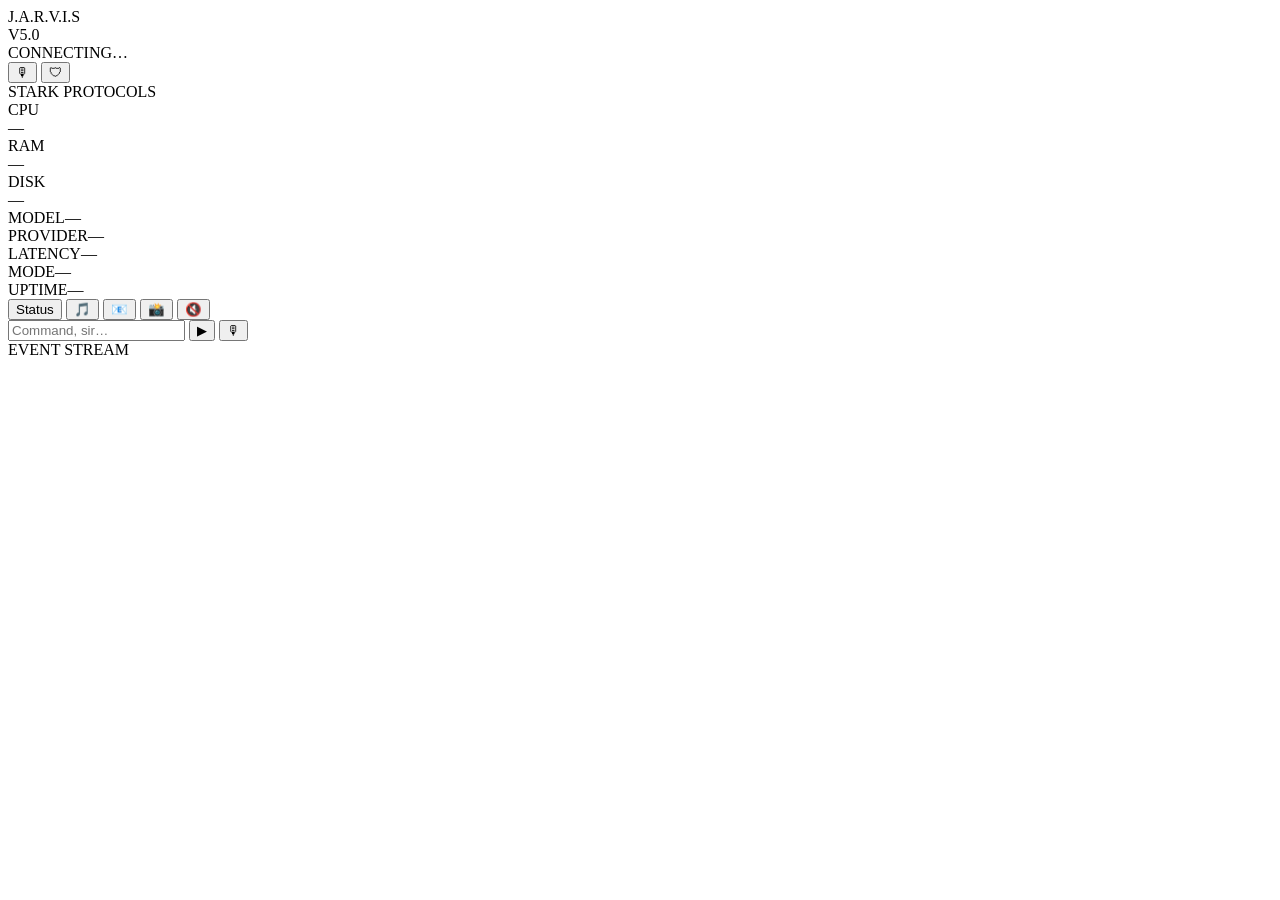
==== hud_mobile/index.html @ 1c29d202 "JARVIS V5 initial deploy" ====
<!DOCTYPE html>
<html lang="en">

<head>
  <meta charset="UTF-8" />
  <meta name="viewport" content="width=device-width, initial-scale=1.0, viewport-fit=cover" />
  <meta name="apple-mobile-web-app-capable" content="yes" />
  <meta name="apple-mobile-web-app-status-bar-style" content="black-translucent" />
  <meta name="apple-mobile-web-app-title" content="JARVIS" />
  <meta name="theme-color" content="#020c14" />
  <title>J.A.R.V.I.S V5</title>
  <link rel="stylesheet" href="/hud/static/style.css" />
  <link rel="manifest" href="/hud/static/manifest.json" />
</head>

<body>
  <div id="hud">

    <!-- ── Header ───────────────────────────────────────────────── -->
    <header class="hud-header">
      <div class="logo">J.A.R.V.I.S</div>
      <div class="version">V5.0</div>
      <div id="status-dot" class="status-dot"></div>
      <div id="status-text" class="status-text">CONNECTING…</div>
      <button id="voice-btn" class="hdr-btn" title="Tap to speak">🎙</button>
      <button id="proto-btn" class="hdr-btn" title="Protocol status" onclick="toggleProtocols()">🛡</button>
    </header>

    <!-- ── Protocol panel (collapsible) ─────────────────────────── -->
    <div id="proto-panel" class="proto-panel hidden">
      <div class="proto-title">STARK PROTOCOLS</div>
      <div id="proto-list"></div>
    </div>

    <!-- ── Live metrics ─────────────────────────────────────────── -->
    <div class="metrics-row">
      <div class="metric-card">
        <div class="metric-label">CPU</div>
        <div class="arc-wrap">
          <div class="arc-bg"></div>
          <div class="arc-fill" id="arc-cpu"></div>
          <div class="arc-value" id="val-cpu">—</div>
        </div>
      </div>
      <div class="metric-card">
        <div class="metric-label">RAM</div>
        <div class="arc-wrap">
          <div class="arc-bg"></div>
          <div class="arc-fill" id="arc-ram"></div>
          <div class="arc-value" id="val-ram">—</div>
        </div>
      </div>
      <div class="metric-card">
        <div class="metric-label">DISK</div>
        <div class="arc-wrap">
          <div class="arc-bg"></div>
          <div class="arc-fill" id="arc-disk"></div>
          <div class="arc-value" id="val-disk">—</div>
        </div>
      </div>
      <div class="metric-info">
        <div class="info-row"><span class="info-key">MODEL</span><span class="info-val" id="val-model">—</span></div>
        <div class="info-row"><span class="info-key">PROVIDER</span><span class="info-val" id="val-provider">—</span>
        </div>
        <div class="info-row"><span class="info-key">LATENCY</span><span class="info-val" id="val-latency">—</span>
        </div>
        <div class="info-row"><span class="info-key">MODE</span><span class="info-val" id="val-mode">—</span></div>
        <div class="info-row"><span class="info-key">UPTIME</span><span class="info-val ok" id="val-uptime">—</span>
        </div>
      </div>
    </div>

    <!-- ── Chat log ─────────────────────────────────────────────── -->
    <div id="chat-log"></div>

    <!-- ── Quick commands ───────────────────────────────────────── -->
    <div class="quick-row" id="quick-row">
      <button class="quick-btn" onclick="quickSend('status')">Status</button>
      <button class="quick-btn" onclick="quickSend(\" what's playing\")">🎵</button>
      <button class="quick-btn" onclick="quickSend('check my email')">📧</button>
      <button class="quick-btn" onclick="quickSend('take a screenshot')">📸</button>
      <button class="quick-btn" onclick="quickSend('mute')">🔇</button>
    </div>

    <!-- ── Input ────────────────────────────────────────────────── -->
    <div class="input-row">
      <input id="msg-input" type="text" inputmode="text" placeholder="Command, sir…" autocomplete="off"
        autocorrect="off" autocapitalize="off" spellcheck="false" />
      <button id="send-btn">▶</button>
      <button id="voice-btn-inline" class="voice-inline">🎙</button>
    </div>

    <!-- ── Event log ────────────────────────────────────────────── -->
    <div id="event-log">
      <div class="event-log-label">EVENT STREAM</div>
      <div id="event-items"></div>
    </div>

  </div>
  <script src="/hud/static/app.js"></script>
</body>

</html>
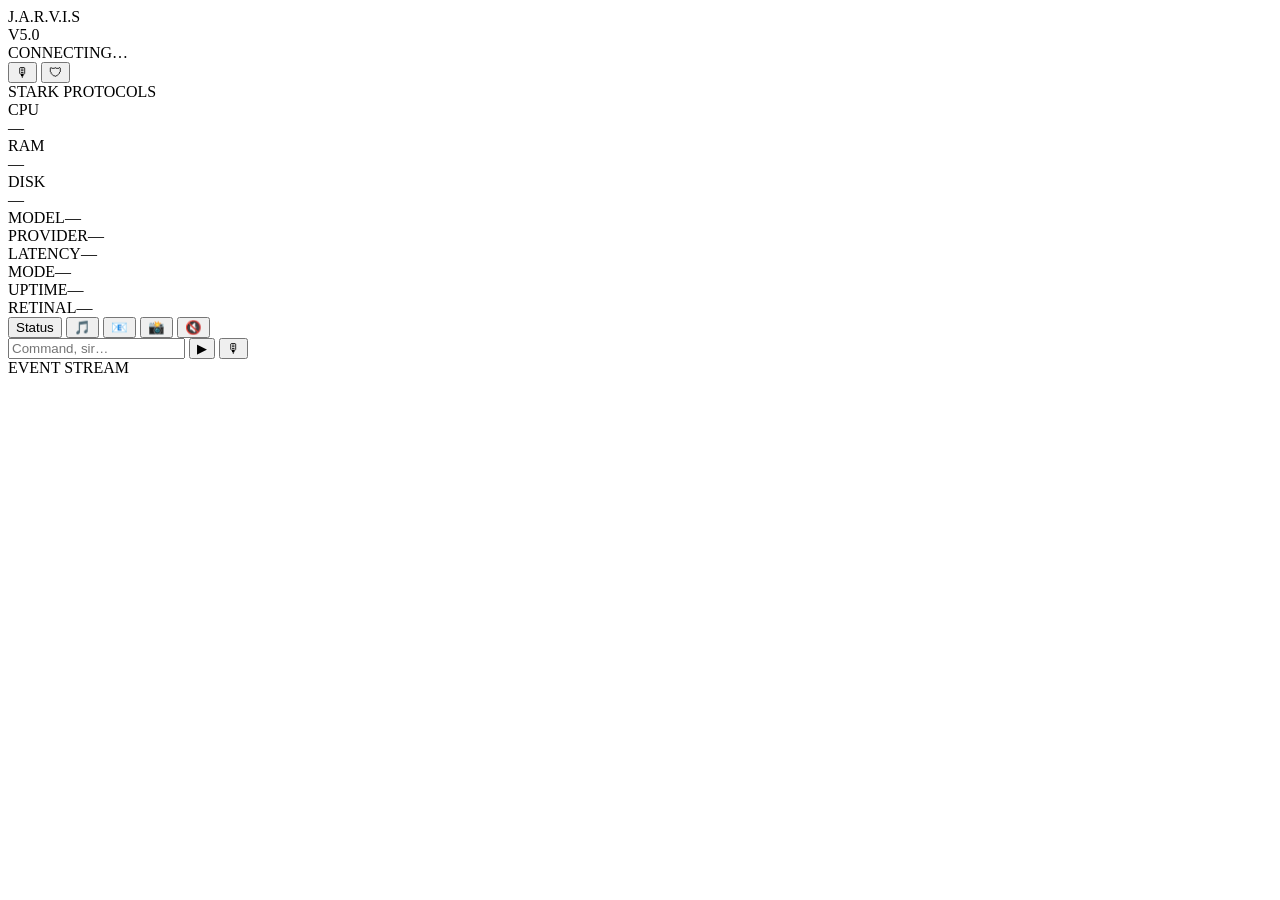
==== commit ee85a05d: "fix: mobile HUD parity — real audio playback, real mute button, retinal status panel Stage 1 audit (" ====
--- a/hud_mobile/index.html
+++ b/hud_mobile/index.html
@@ -7,7 +7,7 @@
   <meta name="apple-mobile-web-app-capable" content="yes" />
   <meta name="apple-mobile-web-app-status-bar-style" content="black-translucent" />
   <meta name="apple-mobile-web-app-title" content="JARVIS" />
-  <meta name="theme-color" content="#020c14" />
+  <meta name="theme-color" content="#0d0600" />
   <title>J.A.R.V.I.S V5</title>
   <link rel="stylesheet" href="/hud/static/style.css" />
   <link rel="manifest" href="/hud/static/manifest.json" />
@@ -67,6 +67,8 @@
         <div class="info-row"><span class="info-key">MODE</span><span class="info-val" id="val-mode">—</span></div>
         <div class="info-row"><span class="info-key">UPTIME</span><span class="info-val ok" id="val-uptime">—</span>
         </div>
+        <div class="info-row"><span class="info-key">RETINAL</span><span class="info-val" id="val-retinal">—</span>
+        </div>
       </div>
     </div>
 
@@ -79,7 +81,7 @@
       <button class="quick-btn" onclick="quickSend(\" what's playing\")">🎵</button>
       <button class="quick-btn" onclick="quickSend('check my email')">📧</button>
       <button class="quick-btn" onclick="quickSend('take a screenshot')">📸</button>
-      <button class="quick-btn" onclick="quickSend('mute')">🔇</button>
+      <button class="quick-btn" id="mute-btn" onclick="toggleMute()">🔇</button>
     </div>
 
     <!-- ── Input ────────────────────────────────────────────────── -->
